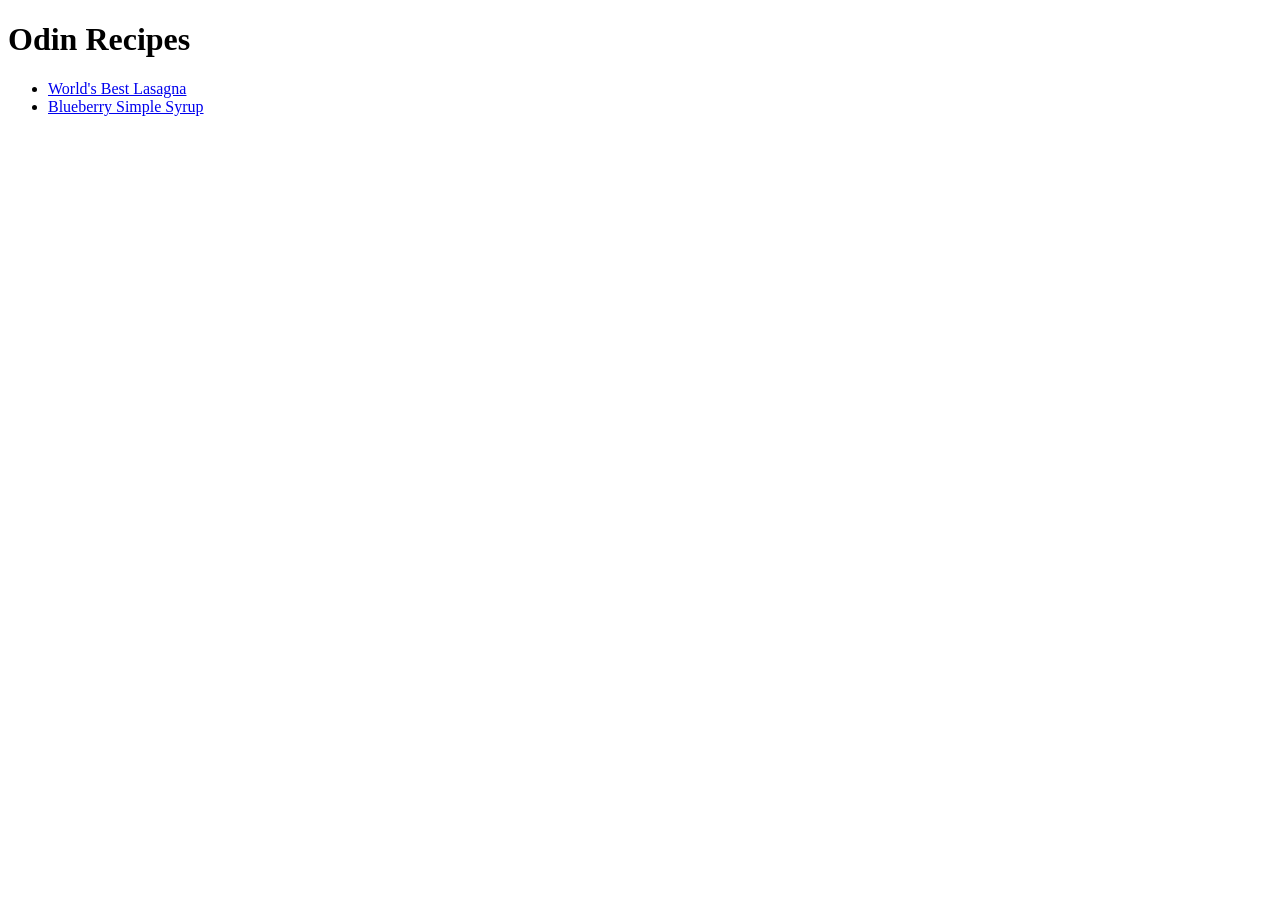
==== index.html @ 05e11744 "Add recipe: Blueberry Simple Syrup" ====
<!DOCTYPE html>
<html lang="en">
<head>
    <meta charset="UTF-8">
    <meta name="viewport" content="width=device-width, initial-scale=1.0">
    <title>Home</title>
</head>
<body>
    <h1>Odin Recipes</h1>
    <ul>
        <li><a href="recipes/lasagna.html">World's Best Lasagna</a></li>
        <li><a href="recipes/blueberry-simple-syrup.html">Blueberry Simple Syrup</a></li>
    </ul>
</body>
</html>
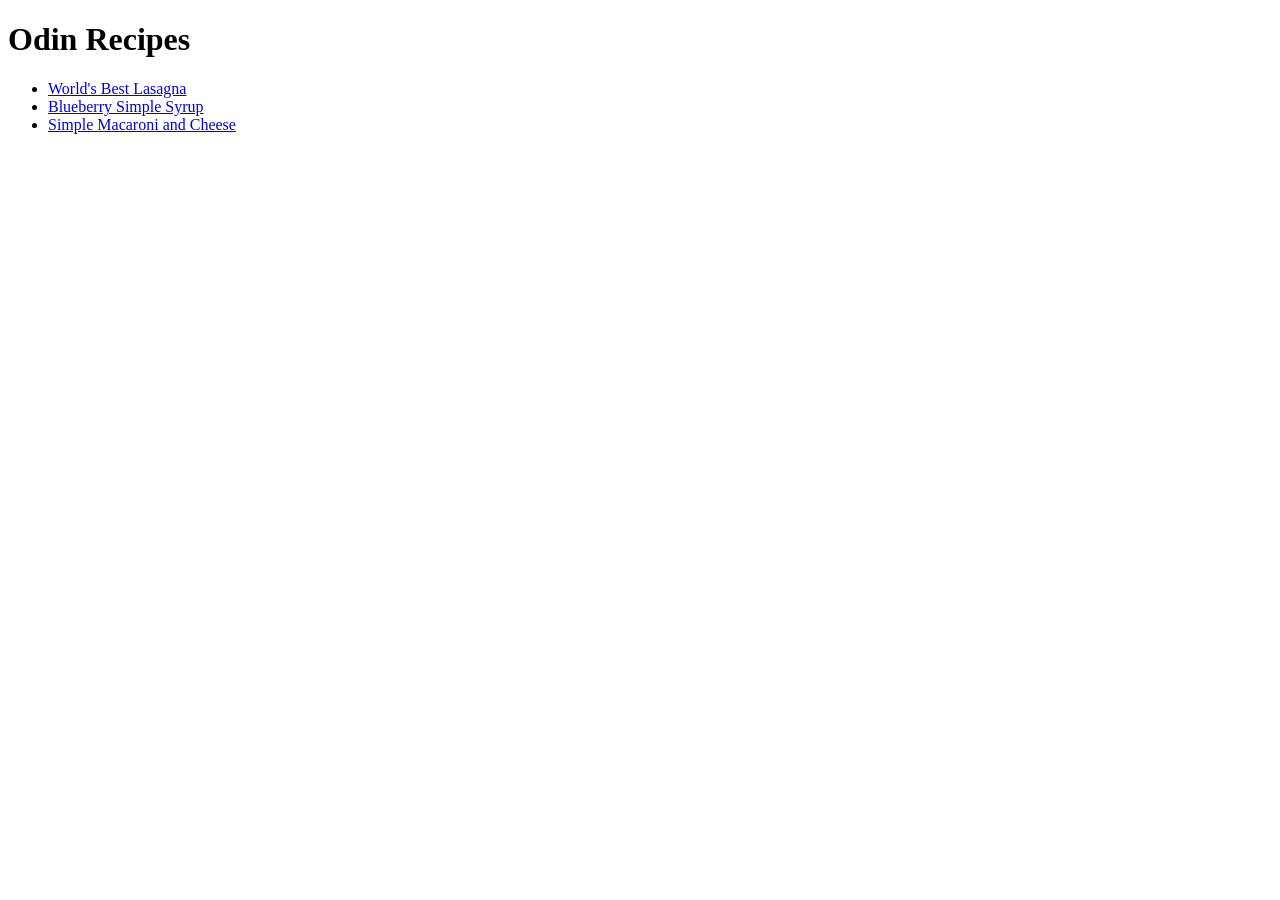
==== commit 7f1c1548: "Add recipe: Simple Macaroni and Cheese" ====
--- a/index.html
+++ b/index.html
@@ -10,6 +10,7 @@
     <ul>
         <li><a href="recipes/lasagna.html">World's Best Lasagna</a></li>
         <li><a href="recipes/blueberry-simple-syrup.html">Blueberry Simple Syrup</a></li>
+        <li><a href="recipes/simple-macaroni-and-cheese.html">Simple Macaroni and Cheese</a></li>
     </ul>
 </body>
 </html>
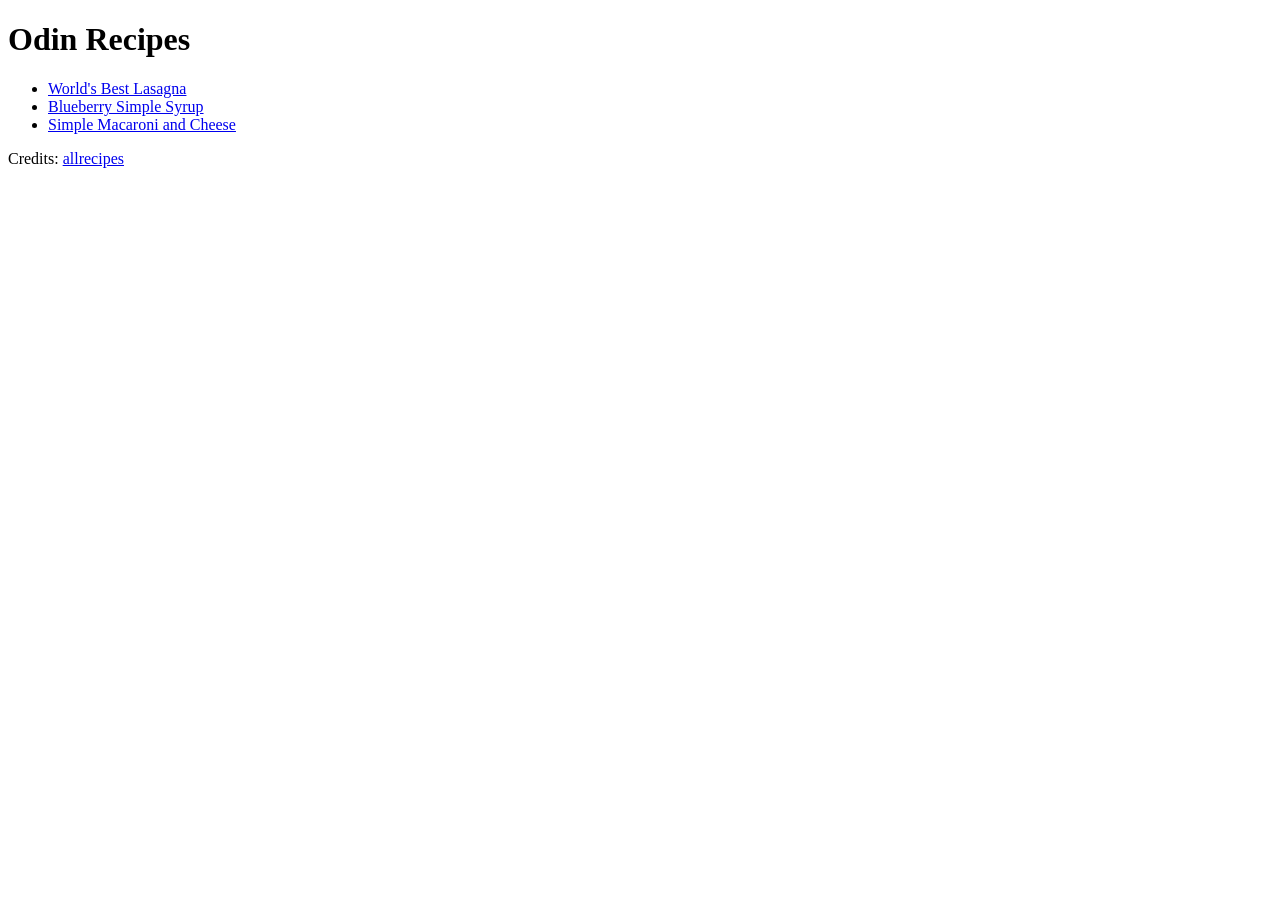
==== commit e922acd8: "Add credits" ====
--- a/index.html
+++ b/index.html
@@ -12,5 +12,6 @@
         <li><a href="recipes/blueberry-simple-syrup.html">Blueberry Simple Syrup</a></li>
         <li><a href="recipes/simple-macaroni-and-cheese.html">Simple Macaroni and Cheese</a></li>
     </ul>
+    <p>Credits: <a href="https://www.allrecipes.com/">allrecipes</a></p>
 </body>
 </html>
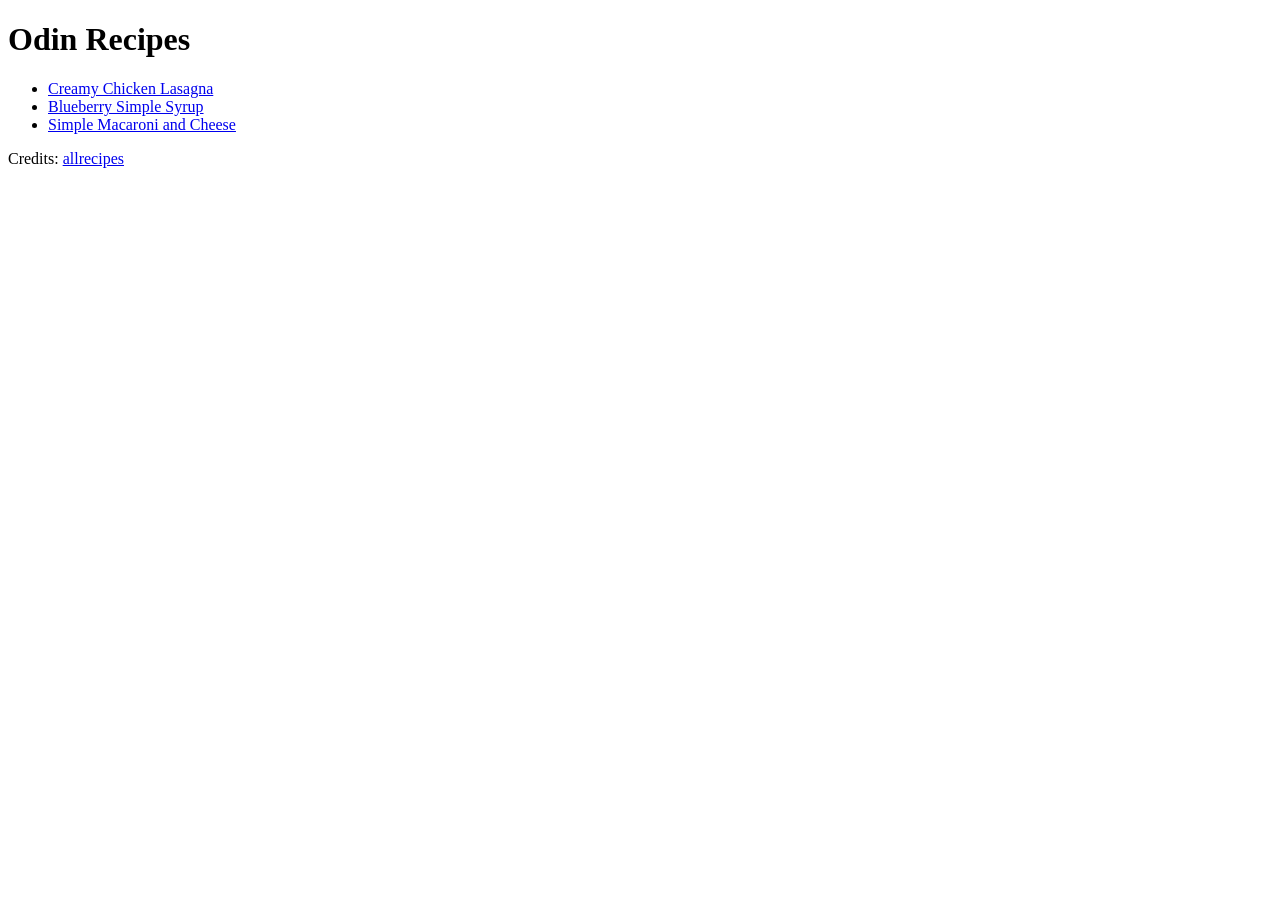
==== commit d65755f2: "Change lasagna recipes - Replace World's Best Lasagna with Creamy Chicken Lasagna - Change lasagna.h" ====
--- a/index.html
+++ b/index.html
@@ -8,7 +8,7 @@
 <body>
     <h1>Odin Recipes</h1>
     <ul>
-        <li><a href="recipes/lasagna.html">World's Best Lasagna</a></li>
+        <li><a href="recipes/creamy-chicken-lasagna.html">Creamy Chicken Lasagna</a></li>
         <li><a href="recipes/blueberry-simple-syrup.html">Blueberry Simple Syrup</a></li>
         <li><a href="recipes/simple-macaroni-and-cheese.html">Simple Macaroni and Cheese</a></li>
     </ul>
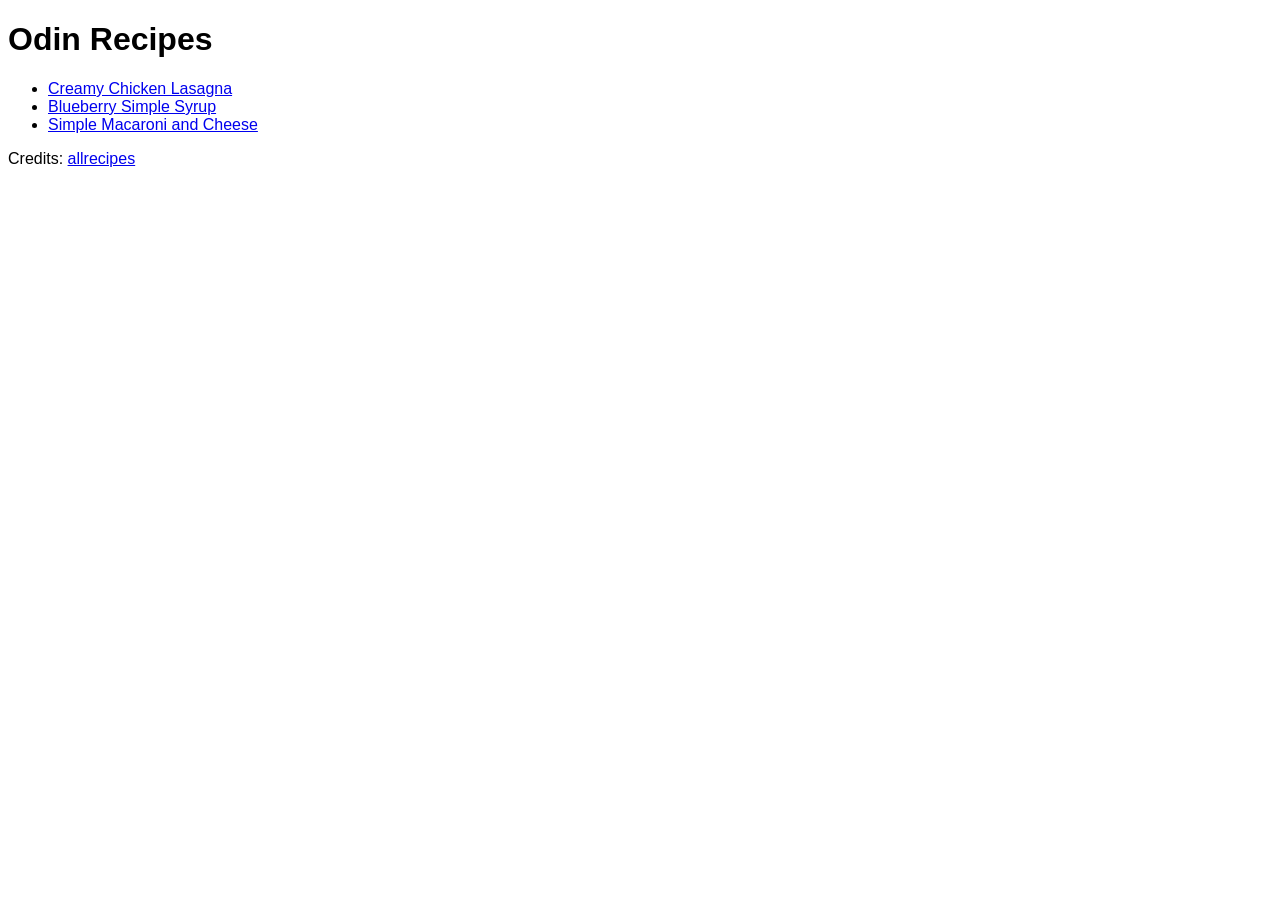
==== commit 8ee5dbca: "Add CSS - Link CSS to index and recipe pages - Change font" ====
--- a/index.html
+++ b/index.html
@@ -4,6 +4,7 @@
     <meta charset="UTF-8">
     <meta name="viewport" content="width=device-width, initial-scale=1.0">
     <title>Home</title>
+    <link rel="stylesheet" href="style.css">
 </head>
 <body>
     <h1>Odin Recipes</h1>
--- a/style.css
+++ b/style.css
@@ -0,0 +1,3 @@
+html {
+    font-family: 'Trebuchet MS', 'Lucida Sans Unicode', 'Lucida Grande', 'Lucida Sans', Arial, sans-serif;
+}
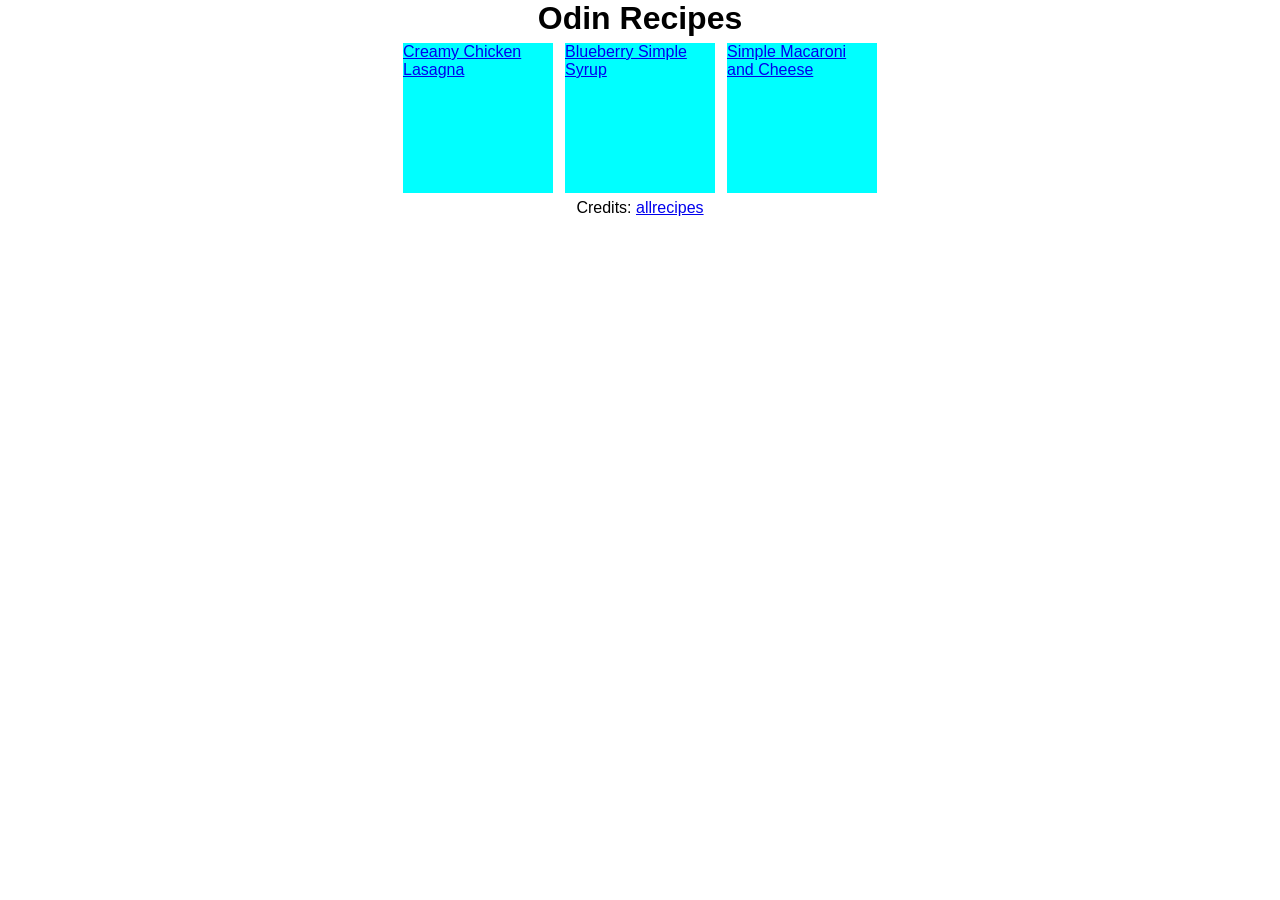
==== commit 719b4f9b: "Add thumbnails to homepage" ====
--- a/index.html
+++ b/index.html
@@ -9,9 +9,9 @@
 <body>
     <h1>Odin Recipes</h1>
     <ul>
-        <li><a href="recipes/creamy-chicken-lasagna.html">Creamy Chicken Lasagna</a></li>
-        <li><a href="recipes/blueberry-simple-syrup.html">Blueberry Simple Syrup</a></li>
-        <li><a href="recipes/simple-macaroni-and-cheese.html">Simple Macaroni and Cheese</a></li>
+        <li><a class="thumbnail" href="recipes/creamy-chicken-lasagna.html">Creamy Chicken Lasagna</a></li>
+        <li><a class="thumbnail" href="recipes/blueberry-simple-syrup.html">Blueberry Simple Syrup</a></li>
+        <li><a class="thumbnail" href="recipes/simple-macaroni-and-cheese.html">Simple Macaroni and Cheese</a></li>
     </ul>
     <p>Credits: <a href="https://www.allrecipes.com/">allrecipes</a></p>
 </body>
--- a/style.css
+++ b/style.css
@@ -1,3 +1,32 @@
 html {
-    font-family: 'Trebuchet MS', 'Lucida Sans Unicode', 'Lucida Grande', 'Lucida Sans', Arial, sans-serif;
+  box-sizing: border-box;
+  font-family: 'Trebuchet MS', 'Lucida Sans Unicode', 'Lucida Grande', 'Lucida Sans', Arial, sans-serif;
+}
+
+*,
+*::before,
+*::after {
+  box-sizing: inherit;
+  margin: 0;
+  padding: 0;
+}
+
+body {
+    display: flex;
+    flex-direction: column;
+    align-items: center;
+}
+
+ul {
+    display: flex;
+    flex-wrap: wrap;
+    list-style: none;
+}
+
+.thumbnail {
+    display: flex;
+    background-color: aqua;
+    height: 150px;
+    width: 150px;
+    margin: 6px;
 }
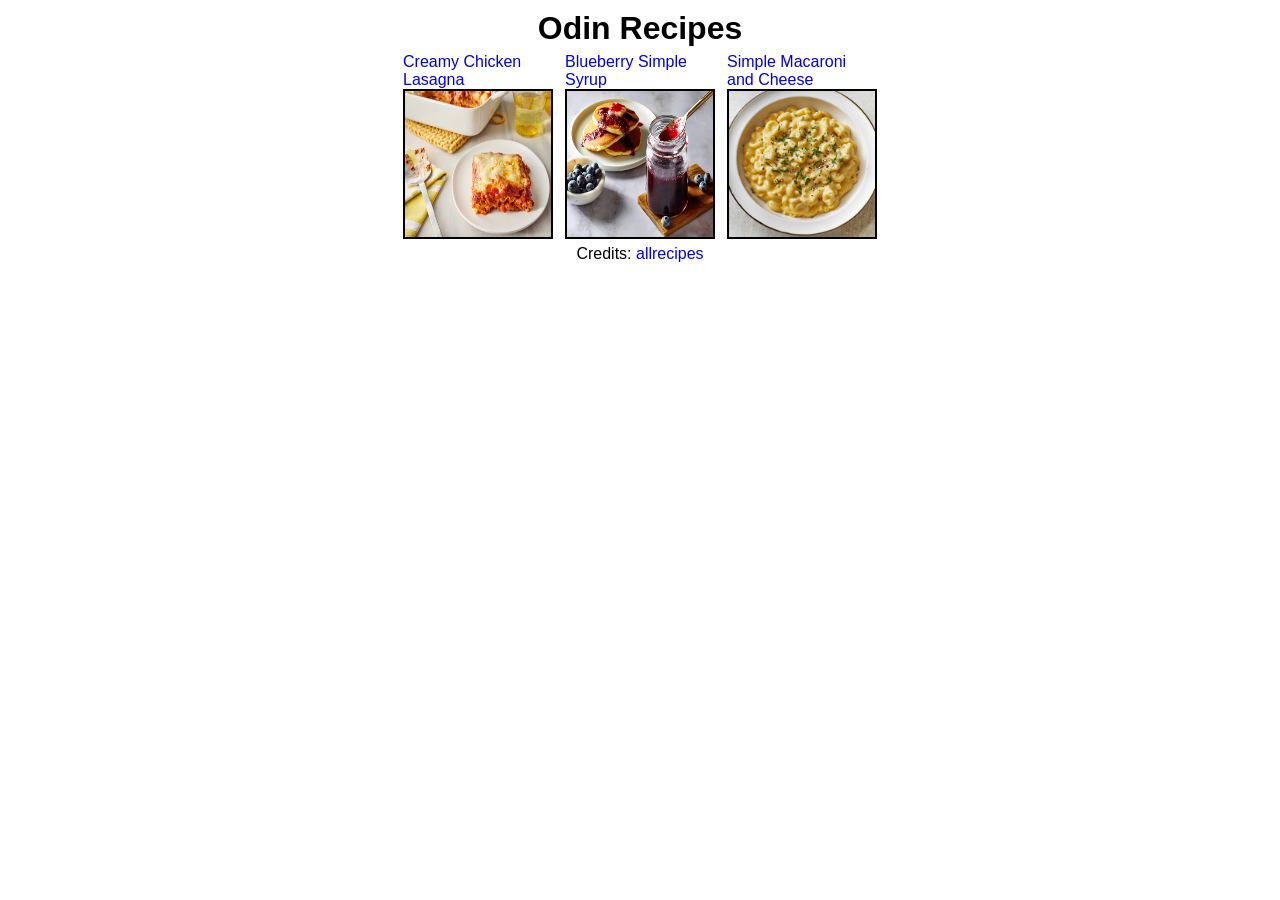
==== commit d2681b5a: "Modify homepage thumbnails - Add text max width - Add image - Add border around thumbnails - Make im" ====
--- a/index.html
+++ b/index.html
@@ -8,10 +8,18 @@
 </head>
 <body>
     <h1>Odin Recipes</h1>
-    <ul>
-        <li><a class="thumbnail" href="recipes/creamy-chicken-lasagna.html">Creamy Chicken Lasagna</a></li>
-        <li><a class="thumbnail" href="recipes/blueberry-simple-syrup.html">Blueberry Simple Syrup</a></li>
-        <li><a class="thumbnail" href="recipes/simple-macaroni-and-cheese.html">Simple Macaroni and Cheese</a></li>
+    <ul class="container">
+        <li class="recipe-text-width"><a href="recipes/creamy-chicken-lasagna.html">Creamy Chicken Lasagna</a>
+            <a class="thumbnail" href="recipes/creamy-chicken-lasagna.html"><img src="/img/lasagna.png" alt=""></a>
+        </li>
+
+        <li class="recipe-text-width"><a href="recipes/blueberry-simple-syrup.html">Blueberry Simple Syrup</a>
+            <a class="thumbnail" href="recipes/blueberry-simple-syrup.html"><img src="/img/blueberry.png" alt=""></a>
+        </li>
+
+        <li class="recipe-text-width"><a href="recipes/simple-macaroni-and-cheese.html">Simple Macaroni and Cheese</a>
+            <a class="thumbnail" href="recipes/simple-macaroni-and-cheese.html"><img src="/img/macaronicheese.png" alt=""></a>
+        </li>
     </ul>
     <p>Credits: <a href="https://www.allrecipes.com/">allrecipes</a></p>
 </body>
--- a/style.css
+++ b/style.css
@@ -9,24 +9,43 @@
   box-sizing: inherit;
   margin: 0;
   padding: 0;
-}
+  /* border: 1px solid black; */
+} 
 
 body {
     display: flex;
     flex-direction: column;
     align-items: center;
+    max-width: 600px;
+    margin: 0px auto;
+    padding: 10px 20px;
 }
 
 ul {
+    list-style: none;
+}
+
+a {
+    text-decoration: none;
+}
+
+.container {
     display: flex;
     flex-wrap: wrap;
-    list-style: none;
+}
+
+.recipe-text-width {
+    width: 150px;
+    margin: 6px;
 }
 
 .thumbnail {
     display: flex;
-    background-color: aqua;
     height: 150px;
-    width: 150px;
-    margin: 6px;
-}+    border: 2px solid black;
+}
+
+.thumbnail img {
+    width: 100%;
+    height: 100%;
+}
